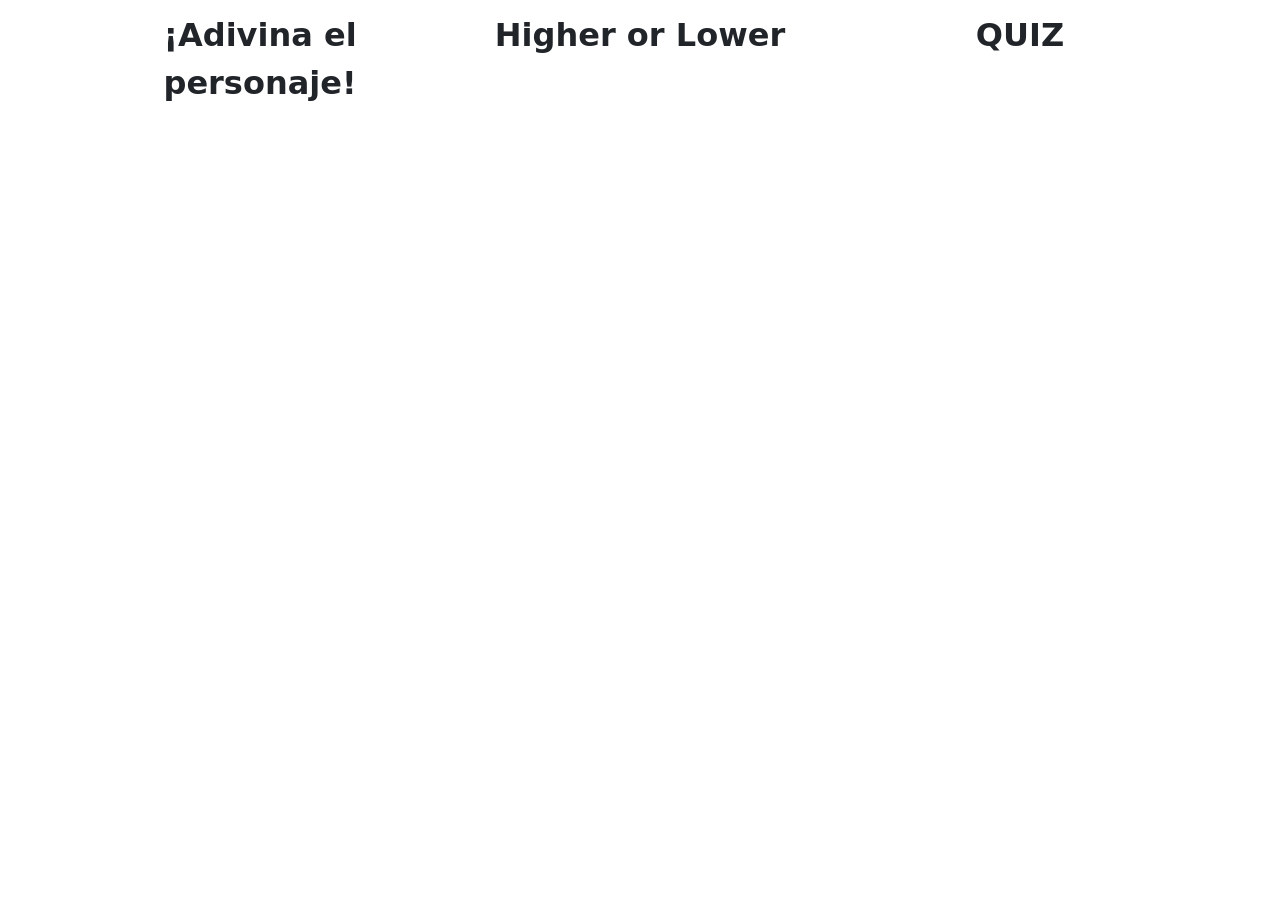
==== index.html @ 255bea44 "Update index.html" ====
<!DOCTYPE html>
<html lang="es">
<head>
<meta charset="UTF-8">
<meta name="viewport" content="width=device-width, initial-scale=1.0">
<title>Bienvenido - Seleccione un Minijuego</title>
<!-- Enlace al archivo CSS de Bootstrap desde un CDN -->
<link href="https://cdn.jsdelivr.net/npm/bootstrap@5.3.3/dist/css/bootstrap.min.css" rel="stylesheet" integrity="sha384-QWTKZyjpPEjISv5WaRU9OFeRpok6YctnYmDr5pNlyT2bRjXh0JMhjY6hW+ALEwIH" crossorigin="anonymous">
<script src="https://cdn.jsdelivr.net/npm/bootstrap@5.3.3/dist/js/bootstrap.bundle.min.js" integrity="sha384-YvpcrYf0tY3lHB60NNkmXc5s9fDVZLESaAA55NDzOxhy9GkcIdslK1eN7N6jIeHz" crossorigin="anonymous"></script>
<!-- Enlace al archivo CSS personalizado -->
<link rel="stylesheet" href="https://github.com/Trufa89/OPDLE/blob/58625689f6792e5836bae888520a043418038c30/styles.css">
</head>
<body class="background">
    <div class="container mt-auto">
        <!-- Botones para seleccionar los minijuegos -->
        <div class="row">
            <div class="col-4">
                <a href="vista/minigame1.php" class="w-100 fs-2 fw-bold border-3 btn btn-inicio btn-lg btn-block adivina-btn">¡Adivina el personaje!</a>
            </div>
            <div class="col-4">
                <a href="vista/minigame2.php" class="w-100 fs-2 fw-bold border-3 btn btn-inicio btn-lg btn-block higher-btn">Higher or Lower</a>
            </div>
            <div class="col-4">
                <a href="https://github.com/Trufa89/OPDLE/blob/58625689f6792e5836bae888520a043418038c30/styles.css" class="w-100 fs-2 fw-bold border-3 btn btn-inicio btn-lg btn-block quiz-btn">QUIZ</a>
            </div>
        </div>
    </div>   
</body>
</html>
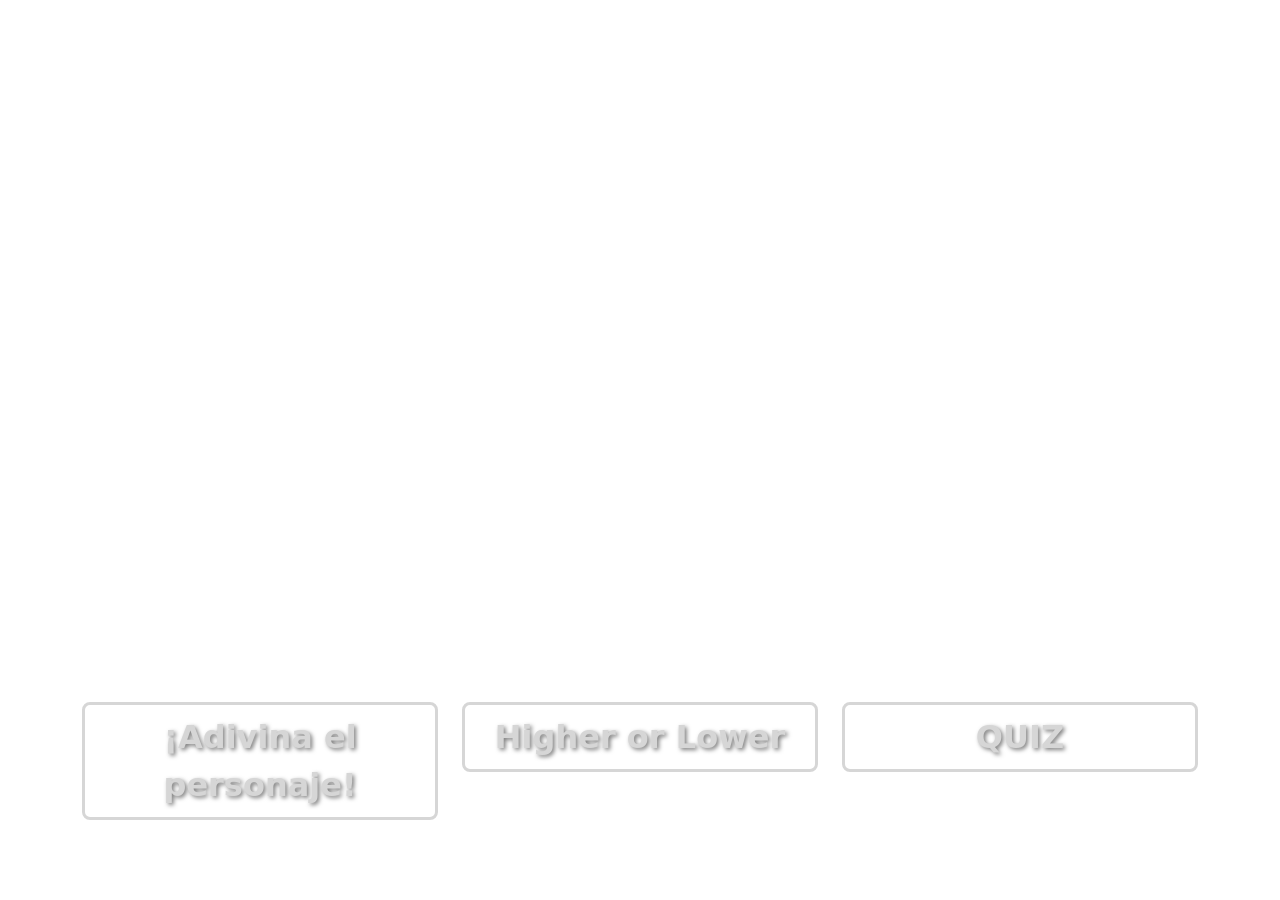
==== commit fb34741d: "Update index.html" ====
--- a/index.html
+++ b/index.html
@@ -8,20 +8,20 @@
 <link href="https://cdn.jsdelivr.net/npm/bootstrap@5.3.3/dist/css/bootstrap.min.css" rel="stylesheet" integrity="sha384-QWTKZyjpPEjISv5WaRU9OFeRpok6YctnYmDr5pNlyT2bRjXh0JMhjY6hW+ALEwIH" crossorigin="anonymous">
 <script src="https://cdn.jsdelivr.net/npm/bootstrap@5.3.3/dist/js/bootstrap.bundle.min.js" integrity="sha384-YvpcrYf0tY3lHB60NNkmXc5s9fDVZLESaAA55NDzOxhy9GkcIdslK1eN7N6jIeHz" crossorigin="anonymous"></script>
 <!-- Enlace al archivo CSS personalizado -->
-<link rel="stylesheet" href="https://github.com/Trufa89/OPDLE/blob/58625689f6792e5836bae888520a043418038c30/styles.css">
+<link rel="stylesheet" href="styles.css">
 </head>
 <body class="background">
     <div class="container mt-auto">
         <!-- Botones para seleccionar los minijuegos -->
         <div class="row">
             <div class="col-4">
-                <a href="vista/minigame1.php" class="w-100 fs-2 fw-bold border-3 btn btn-inicio btn-lg btn-block adivina-btn">¡Adivina el personaje!</a>
+                <a href="https://github.com/Trufa89/OPDLE/blob/255bea44aa7120041d3f314c91de87a4f5ec14c4/minigame1.php" class="w-100 fs-2 fw-bold border-3 btn btn-inicio btn-lg btn-block adivina-btn">¡Adivina el personaje!</a>
             </div>
             <div class="col-4">
-                <a href="vista/minigame2.php" class="w-100 fs-2 fw-bold border-3 btn btn-inicio btn-lg btn-block higher-btn">Higher or Lower</a>
+                <a href="https://github.com/Trufa89/OPDLE/blob/d1ce1e97ae1b276b5d7c94c2a723827ee83a783e/minigame2.php" class="w-100 fs-2 fw-bold border-3 btn btn-inicio btn-lg btn-block higher-btn">Higher or Lower</a>
             </div>
             <div class="col-4">
-                <a href="https://github.com/Trufa89/OPDLE/blob/58625689f6792e5836bae888520a043418038c30/styles.css" class="w-100 fs-2 fw-bold border-3 btn btn-inicio btn-lg btn-block quiz-btn">QUIZ</a>
+                <a href="https://github.com/Trufa89/OPDLE/blob/91f193b3be5cd431fe5bf7d9e7db2a75215d59b8/minigame3.php" class="w-100 fs-2 fw-bold border-3 btn btn-inicio btn-lg btn-block quiz-btn">QUIZ</a>
             </div>
         </div>
     </div>   
--- a/styles.css
+++ b/styles.css
@@ -0,0 +1,667 @@
+body {
+    display: flex;
+    justify-content: center;
+    background-size: cover;
+    background-position: center;
+    background-repeat: no-repeat;
+    height: 100vh;
+    margin-bottom: 0;
+    margin-top: 0;
+}
+
+body.background {
+    background-image: url('https://i.imgur.com/yC8MjuL.jpg');        
+}   
+
+body.minigame1 {
+    background-image: url('https://i.imgur.com/iAoxukd.jpg');
+    align-items: center;
+}
+
+body.minigame2 {
+    background-image: url('https://i.imgur.com/Bdj3hDA.jpg');    
+}
+
+body.minigame3 {
+    background-image: url('https://i.imgur.com/fmX1LxW.jpg');   
+    align-items: center; 
+}
+
+.container {
+    margin-bottom: 80px;
+}
+
+a.adivina-btn {
+    background-image: url('https://i.imgur.com/yQArv5M.jpg');
+    border-color: #D6D6D6;
+    transition: all 0.2s;
+    color: #D6D6D6;
+    text-shadow: 2px 2px 4px rgba(0, 0, 0, 0.5); 
+}
+
+a.adivina-btn:hover {
+	background-image: url('https://i.imgur.com/yQArv5M.jpg'); 
+    border-color: #D6D6D6;
+    color: #D6D6D6;
+    text-shadow: 2px 2px 4px rgba(0, 0, 0, 0.5); 
+    transform: scale(1.02);   
+}
+
+a.higher-btn {
+    background-image: url('https://i.imgur.com/rKGo3co.jpg'); 
+    border-color: #D6D6D6;
+    transition: all 0.2s;
+    color: #D6D6D6;
+    text-shadow: 2px 2px 4px rgba(0, 0, 0, 0.5);    
+}
+
+a.higher-btn:hover {
+	background-image: url('https://i.imgur.com/rKGo3co.jpg'); 
+    border-color: #D6D6D6;
+    color: #D6D6D6;
+    text-shadow: 2px 2px 4px rgba(0, 0, 0, 0.5); 
+    transform: scale(1.02);    
+}
+
+a.quiz-btn {
+    background-image: url('https://i.imgur.com/95dk2cZ.jpg'); 
+    border-color: #D6D6D6;
+    transition: all 0.2s;
+    color: #D6D6D6;
+    text-shadow: 2px 2px 4px rgba(0, 0, 0, 0.5); 
+}
+
+a.quiz-btn:hover {
+	background-image: url('https://i.imgur.com/95dk2cZ.jpg'); 
+    border-color: #D6D6D6;
+    color: #D6D6D6;
+    text-shadow: 2px 2px 4px rgba(0, 0, 0, 0.5); 
+    transform: scale(1.02);   
+}
+
+.image-container {
+    display: flex;
+    justify-content: center;
+    align-items: center;
+    width: 100%; 
+}
+
+.image-container img {
+    width: 600px; 
+    height: 500px; 
+    object-fit: cover; 
+    box-shadow: 0 0 50px 15px #FFF;
+    margin-top: 20px;
+}
+
+#oportunidades img {
+    width: 50px; 
+    height: 50px; 
+}
+
+.boton-pista{
+	background-color: #343a40; 
+}
+
+#validarRespuesta {
+	background-color: #343a40; 
+	transition: all 0.2s;
+}
+
+#validarRespuesta:hover {
+    background-color: #343a40;
+    transform: scale(1.05); 
+}
+
+#coincidencias {
+    max-height: 200px;
+    overflow: auto;
+    width: 600px;
+}
+
+.list-group-item, #inputNombreBuscar {
+    background: #343a40;
+    color: white;
+}
+
+.list-group-item:hover {
+    background: #1d2124;
+    color: white;
+}
+
+.input-group {
+    width: 600px;
+}
+
+.input-group-prepend,
+.input-group-append {
+    display: flex;
+    align-items: center;
+}
+
+.input-group-append .btn {
+    height: calc(24px + 12px + 2px);
+    padding: 6px 12px;
+    font-size: 16px;
+    line-height: 1.5;
+    border-radius: 4px;
+    display: flex;
+    justify-content: center;
+    align-items: center;
+}
+
+#inputNombreBuscar::placeholder {
+    color: gray;
+}
+
+.onepiecefont {
+    font-family: 'Fuenteonepiece', sans-serif;
+}
+
+@font-face {
+    font-family: 'Fuenteonepiece';
+    src: url('../../tipografia/one_piece_font-webfont.woff2') format('woff2'),
+         url('../../tipografia/one_piece_font-webfont.woff') format('woff');
+    font-weight: normal;
+    font-style: normal;
+}
+
+#mensajeRespuesta {
+    font-family: 'Fuenteonepiece', sans-serif;
+    color: red;
+    font-size: 40px;
+    text-shadow: 2px 2px 4px rgba(0, 0, 0, 0.5); 
+}
+
+#mensajeNombrePersonaje {
+    background: #343a40;
+    color: text-success;
+}
+
+#mensajeRespuestasCorrectas {
+    display: none;
+    background: #343a40;;
+}
+
+.popover-body {
+    background: #343a40;
+    color: white !important;
+    font-size: 24px;
+    border-radius: 5%;
+}
+
+.bg-primary {
+    background-color: #343a40 !important;
+}
+
+.image-container2 {
+    display: flex;
+    justify-content: center;
+    align-items: center;
+    min-height: 300px;
+    position: relative;  
+    margin-top: 50px;            
+}
+
+.image-container2 img.game-image {
+    height: 600px;
+    width: 420px;
+    border: 5px solid #735F5F;
+    box-shadow: 0 0 10px 5px #FFF;  
+}
+
+.image-wrapper {
+    position: relative; 
+    cursor: pointer;
+    transition: all 0.2s;
+}
+
+.image-wrapper:hover {
+	transform: scale(1.02);
+	box-shadow: 0px 0px 44px 13px rgba(0,0,0,0.75);	
+}
+
+.nombre-pirata {
+    position: absolute; 
+    top: 103%; 
+    left: 50%; 
+    transform: translateX(-50%); 
+    color: #D6D6D6; 
+    font-size: 25px;
+    font-weight: bold;
+    text-shadow: 2px 2px 4px rgba(0, 0, 0, 0.5); 
+    width: 357px;
+    margin-bottom: 0; 
+    margin-top:10px;       
+}
+
+#botonNext button,
+#botonReiniciarPagina button {
+    background-color:#343a40;
+	transition: all 0.2s;	
+}
+
+#botonNext button:hover,
+#botonReiniciarPagina button:hover {
+    background-color:#343a40;
+	transform: scale(1.10);
+	color: white;	
+}
+
+.respuesta-container {
+    position: absolute;
+    left: 50%;
+    transform: translateX(-50%);
+    text-align: center;
+    width: 100%;
+    max-width: 300px; 
+    margin: 0 auto;
+}
+
+.respuesta {
+    font-size: 24px;
+    color: white;
+    padding: 10px;
+}
+
+.boton-pista-btn:hover {
+	color: white;	
+}
+
+.button-container {
+    display: flex;
+    position: absolute;
+    left: 50%;
+    transform: translateX(-50%);
+    bottom: 100px; 
+    max-width: 300px; 
+    z-index: 1000; 
+    text-align: center;
+}
+
+#mensajeRespuesta2 {
+	font-family: 'Fuenteonepiece', sans-serif;
+    font-size: 50px;
+    color:  #2FB832;
+    position: absolute;
+    left: 50%;
+    transform: translateX(-50%);
+    bottom: 170px; 
+    width: 100%;
+    max-width: 300px; 
+    text-align: center;
+    text-shadow: 2px 2px 4px rgba(0, 0, 0, 0.5);
+    z-index: 1000;
+}
+
+#mensajeRespuesta3 {
+	font-weight: bold;
+    font-size: 35px;
+    color: #D6D6D6; ;
+    position: absolute;
+    left: 50%;
+    transform: translateX(-50%);
+    bottom: 200px; 
+    text-align: center;
+    text-shadow: 2px 2px 4px rgba(0, 0, 0, 0.5);
+    z-index: 1000;
+}
+
+#contadorRachas {
+	background: #343a40;
+	border: 2px solid #2D812F;
+	font-size: 20px;
+	color: #2D812F;
+    margin-bottom: 0px;
+    position: absolute;
+    left: 50%;
+    transform: translateX(-50%);
+    bottom: 30px; 
+    width: 100%;
+    max-width: 250px; 
+    text-align: center; 
+    z-index: 1000;
+}
+
+#gifReiniciar {
+	border-radius: 10px; 
+    position: absolute; 
+    top: 30%; 
+    left: 50%; 
+    transform: translate(-50%, -50%); 
+    z-index: 1000; 
+    height: 450px;  
+}
+
+#overlay {
+    position: fixed;
+    top: 0;
+    left: 0;
+    width: 100%;
+    height: 100%;
+    background-color: rgba(0, 0, 0, 0.5); 
+    z-index: 999; 
+    display: none; 
+}
+
+.mensajeContainer {
+    text-align: center;
+    margin-bottom: 20px; 
+}
+
+.mensajeDificultad{
+	text-align: center;
+	color: #D6D6D6;
+	background-color: #406089;
+	font-size: 45px;
+	border-radius: 5px;
+	font-weight: bold;
+	position: relative;
+	pointer-events: none;
+	width: 600px;
+	left: 50%; 
+    transform: translate(-50%, -50%); 
+    border: 2px solid black; 
+}
+
+.botonesContainer {
+	position: relative;
+	width: 100%;
+	text-align: center;
+}
+
+.botonFacil {
+	font-size: 35px;
+	font-weight: bold;
+	color: #D6D6D6;
+	background-color: #386A39;
+	transition: transform 0.3s ease;
+	border: 2px solid black; 	
+}
+
+.botonDificil {
+	font-size: 35px;
+	font-weight: bold;
+	color: #D6D6D6;
+	background-color: #994838;
+	transition: transform 0.3s ease;
+	border: 2px solid black; 
+}
+
+.botonFacil.botonFacil:hover {
+	transform: scale(1.1);
+	background-color: #386A39;
+	color: #D6D6D6;
+	border: 2px solid black;	
+}
+
+.botonDificil.botonDificil:hover {
+    transform: scale(1.1);
+    background-color: #994838;
+    color: #D6D6D6;
+    border: 2px solid black;
+}
+
+.mensajeContainer {
+	position: relative;
+	top: 250px;
+}
+
+#preguntaContainer {
+	position: relative;
+	bottom: 40px;
+}
+
+#pregunta {
+	position: relative;
+	font-weight: bold;
+	color: #D6D6D6;
+	background-color: #406089;
+	width: 1300px;
+	height: 150px;
+	display: flex;
+	align-items: center;
+	border-radius: 5px;
+	justify-content: center;	
+	border: 2px solid black;
+	text-shadow: 2px 2px 4px rgba(0, 0, 0, 0.5); 
+}
+
+#opcionesContainer {
+    width: 1300px;
+}
+
+.opcion-1 {
+    background-color: #70A796; 
+    font-weight: bold;
+    height: 100px;
+    border: 2px solid black; 
+    width: 646px; 
+    color: #D6D6D6;
+    text-shadow: 2px 2px 4px rgba(0, 0, 0, 0.5); 
+    font-size: 20px;  	
+}
+
+.opcion-1.opcion-1:hover {
+	background-color: #689587; 
+	color: #D6D6D6;
+	text-shadow: 2px 2px 4px rgba(0, 0, 0, 0.5); 
+	border: 2px solid black; 	
+}
+
+.opcion-2 {
+    background-color: #9C81A5;
+    font-weight: bold;
+    height: 100px;
+    border: 2px solid black; 
+    width: 646px;
+    margin-right: 2px;
+    
+    color: #D6D6D6; 
+    text-shadow: 2px 2px 4px rgba(0, 0, 0, 0.5); 
+    font-size: 20px;
+}
+
+.opcion-2.opcion-2:hover {
+	background-color: #897690;
+	color: #D6D6D6;
+	text-shadow: 2px 2px 4px rgba(0, 0, 0, 0.5); 
+	border: 2px solid black; 	
+}
+
+.opcion-3 {
+    background-color: #8195A5;
+    font-weight: bold;
+    height: 100px;
+    border: 2px solid black; 
+    width: 646px;
+    color: #D6D6D6; 
+    text-shadow: 2px 2px 4px rgba(0, 0, 0, 0.5); 
+    font-size: 20px;    
+}
+
+.opcion-3.opcion-3:hover {
+	background-color: #718391; 
+	color: #D6D6D6;
+	text-shadow: 2px 2px 4px rgba(0, 0, 0, 0.5); 
+	border: 2px solid black; 	
+}
+
+.opcion-4 {
+    background-color: #B1B17C;
+    font-weight: bold;
+    height: 100px;
+    border: 2px solid black; 
+    width: 646px;
+    color: #D6D6D6; 
+    text-shadow: 2px 2px 4px rgba(0, 0, 0, 0.5); 
+    font-size: 20px;    
+}
+
+.opcion-4.opcion-4:hover {
+	background-color: #9B9B6F;
+	color: #D6D6D6;
+	text-shadow: 2px 2px 4px rgba(0, 0, 0, 0.5); 
+	border: 2px solid black; 	
+}
+
+@keyframes shine {
+	0% { filter: brightness(100%); }
+  	50% { filter: brightness(130%); }
+  	100% { filter: brightness(100%); }
+}
+
+.resaltado {
+	animation: shine 1s infinite;
+}
+
+#tablaResultadoFacil th,
+#tablaResultadoFacil td {
+    padding: 10px; 
+}
+
+#tablaResultadoDifcil th,
+#tablaResultadoDificil td {
+    padding: 10px; 
+}
+
+.table-primera {
+	background-color: #97A493;
+	color: #D6D6D6;
+	font-weight: bold;
+	border: 1px solid #D6D6D6;
+	text-shadow: 2px 2px 4px rgba(0, 0, 0, 0.5); 
+}
+
+.table-segunda {
+	background-color: #7EBB68;
+	color: #D6D6D6;
+	font-weight: bold;
+	border: 1px solid #D6D6D6;
+	text-shadow: 2px 2px 4px rgba(0, 0, 0, 0.5); 
+}
+
+.table-tercera {
+	background-color: #BB6868;
+	color: #D6D6D6;
+	font-weight: bold;
+	border: 1px solid #D6D6D6;
+	text-shadow: 2px 2px 4px rgba(0, 0, 0, 0.5); 
+}
+
+.table-cuarta {
+	background-color: #7DBEC2;
+	color: #D6D6D6;
+	font-weight: bold;
+	border: 1px solid #D6D6D6;
+	text-shadow: 2px 2px 4px rgba(0, 0, 0, 0.5); 
+}
+
+.table-quinta {
+	background-color: #C88B46;
+	color: #D6D6D6;
+	font-weight: bold;
+	border: 1px solid #D6D6D6;
+	text-shadow: 2px 2px 4px rgba(0, 0, 0, 0.5); 
+}
+
+.table-sexta {
+	background-color: #B0B03B;
+	color: #D6D6D6;
+	font-weight: bold;
+	border: 1px solid #D6D6D6;
+	text-shadow: 2px 2px 4px rgba(0, 0, 0, 0.5); 
+}
+
+.table-septima {
+	background-color: #D69F60;
+	color: #D6D6D6;
+	font-weight: bold;
+	border: 1px solid #D6D6D6;
+	text-shadow: 2px 2px 4px rgba(0, 0, 0, 0.5); 
+}
+
+.table-octava {
+	background-color: #C27DBE;
+	color: #D6D6D6;
+	font-weight: bold;
+	border: 1px solid #D6D6D6;
+	text-shadow: 2px 2px 4px rgba(0, 0, 0, 0.5); 
+}
+
+.table-novena {
+	background-color: #6895BB;
+	color: #D6D6D6;
+	font-weight: bold;
+	border: 1px solid #D6D6D6;
+	text-shadow: 2px 2px 4px rgba(0, 0, 0, 0.5); 
+}
+
+.table-decima {
+	background-color: #4C4242;
+	color: #D6D6D6;
+	font-weight: bold;
+	border: 1px solid #D6D6D6;
+	text-shadow: 2px 2px 4px rgba(0, 0, 0, 0.5); 
+}
+
+.btn:hover {
+    color: initial;
+    text-decoration: initial;
+    background-color: #343a40;
+    border-color: initial;
+}
+
+#botonReiniciarPagina2 button {
+    background-color: #343a40;
+    transition: all 0.2s;
+    position: relative;
+    top: 300px;
+    right: 200px;	
+}
+
+#botonReiniciarPagina2 button:hover {
+    background-color:#343a40;
+	transform: scale(1.10);
+	color: white;
+}	
+
+#contenedorImagen {
+	position: absolute;
+	display:flex;
+	justify-content: center;
+	align-items: center;
+    width: 600px; 
+    height: 400px; 
+	transform: translate(-50%, -50%); 
+	top: 24%;
+	left: 50%;
+}
+
+#imagenPregunta {
+    max-width: 100%; 
+    max-height: 100%; 
+    object-fit: contain;  
+    border-radius: 5px;      
+}
+
+.dropdown-toggle {
+	background: #343a40;
+	transition: all 0.2s;	
+}
+.dropdown-toggle:hover {
+    color: white !important;
+    transform: scale(1.02); 
+    background: #343a40;
+}
+
+#contadorPreguntas {
+	position: relative;
+	color: #D6D6D6;
+	font-weight: bold;
+	text-shadow: 2px 2px 4px rgba(0, 0, 0, 0.5); 
+	font-size: 32px;
+	bottom: 40px; 
+}
+
+	
